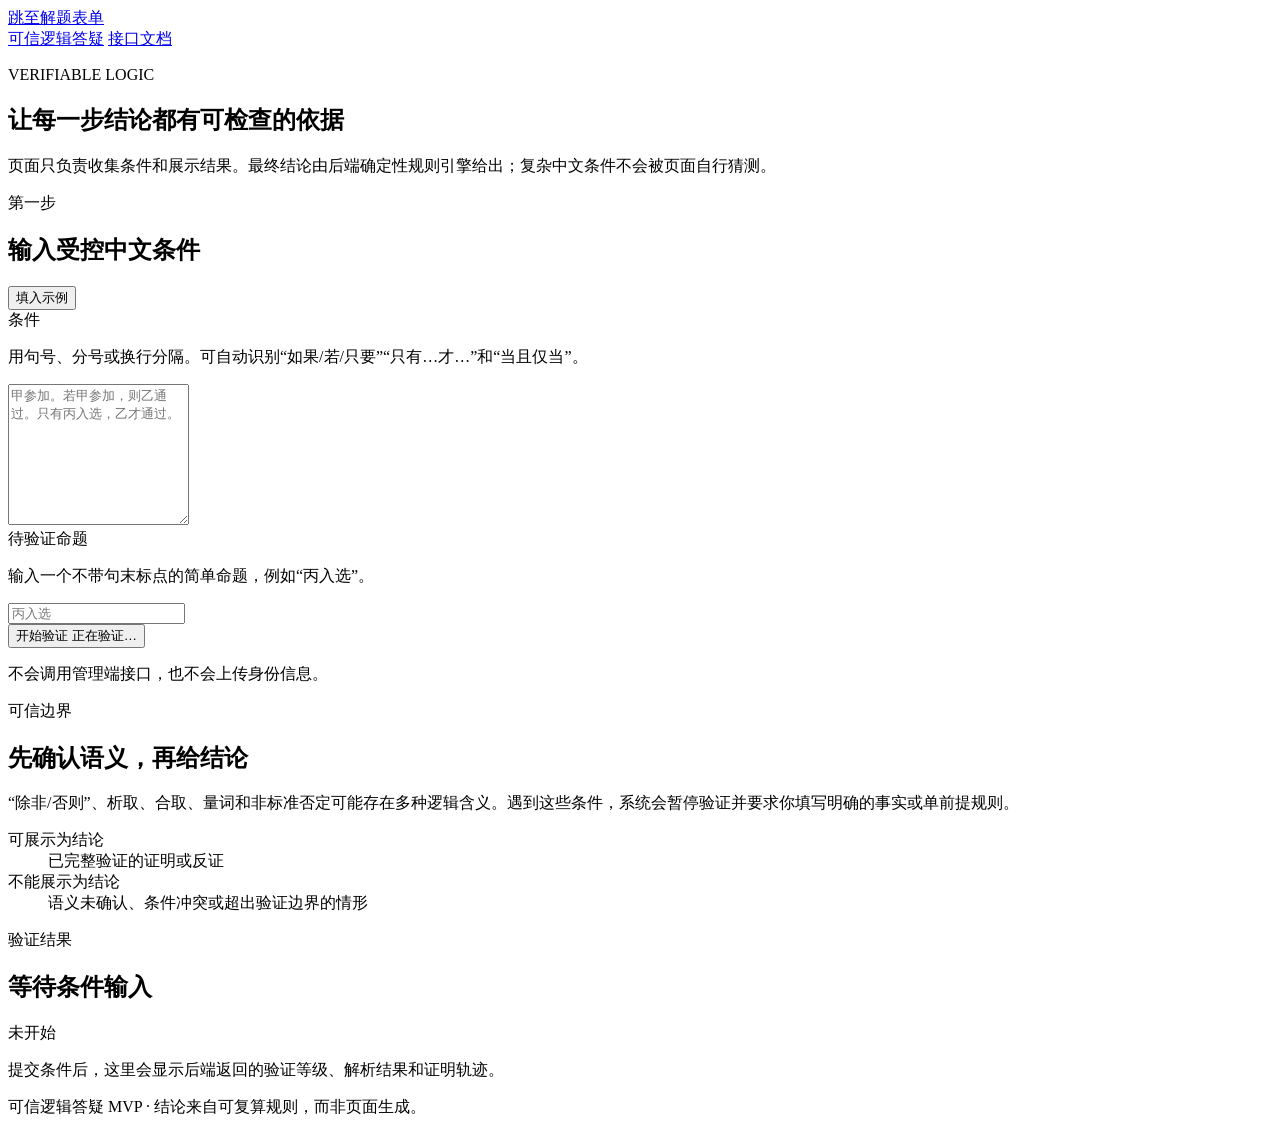
==== src/logic_qa/static/index.html @ 7216a9ab "feat: add verifiable learner interface" ====
<!doctype html>
<html lang="zh-CN">
  <head>
    <meta charset="utf-8" />
    <meta name="viewport" content="width=device-width, initial-scale=1" />
    <meta
      name="description"
      content="使用确定性规则引擎验证受控中文逻辑条件。"
    />
    <title>可信逻辑答疑</title>
    <link rel="stylesheet" href="/assets/app.css" />
    <script src="/assets/app.js" defer></script>
  </head>
  <body>
    <a class="skip-link" href="#solver">跳至解题表单</a>
    <header class="site-header">
      <div class="page-shell header-content">
        <a class="brand" href="/" aria-label="可信逻辑答疑首页">可信逻辑答疑</a>
        <a class="docs-link" href="/docs">接口文档</a>
      </div>
    </header>

    <main class="page-shell page-content">
      <section class="hero" aria-labelledby="page-title">
        <p class="eyebrow">VERIFIABLE LOGIC</p>
        <h1 id="page-title">让每一步结论都有可检查的依据</h1>
        <p class="hero-copy">
          页面只负责收集条件和展示结果。最终结论由后端确定性规则引擎给出；复杂中文条件不会被页面自行猜测。
        </p>
      </section>

      <div class="workspace">
        <article class="panel solver-panel" id="solver" aria-labelledby="solver-title">
          <div class="panel-heading">
            <div>
              <p class="section-kicker">第一步</p>
              <h2 id="solver-title">输入受控中文条件</h2>
            </div>
            <button class="text-button" id="example-button" type="button">
              填入示例
            </button>
          </div>

          <form id="solve-form" novalidate>
            <div class="field">
              <label for="conditions">条件</label>
              <p class="field-help" id="conditions-help">
                用句号、分号或换行分隔。可自动识别“如果/若/只要”“只有…才…”和“当且仅当”。
              </p>
              <textarea
                id="conditions"
                name="conditions"
                rows="9"
                required
                aria-describedby="conditions-help"
                placeholder="甲参加。若甲参加，则乙通过。只有丙入选，乙才通过。"
              ></textarea>
            </div>

            <div class="field">
              <label for="query">待验证命题</label>
              <p class="field-help" id="query-help">
                输入一个不带句末标点的简单命题，例如“丙入选”。
              </p>
              <input
                id="query"
                name="query"
                type="text"
                required
                aria-describedby="query-help"
                placeholder="丙入选"
              />
            </div>

            <p class="form-error" id="form-error" role="alert" hidden></p>
            <div class="form-actions">
              <button class="primary-button" id="solve-button" type="submit">
                <span class="button-label">开始验证</span>
                <span class="button-loading" aria-hidden="true">正在验证…</span>
              </button>
              <p class="privacy-note">不会调用管理端接口，也不会上传身份信息。</p>
            </div>
          </form>
        </article>

        <aside class="trust-card" aria-labelledby="trust-title">
          <p class="section-kicker">可信边界</p>
          <h2 id="trust-title">先确认语义，再给结论</h2>
          <p>
            “除非/否则”、析取、合取、量词和非标准否定可能存在多种逻辑含义。遇到这些条件，系统会暂停验证并要求你填写明确的事实或单前提规则。
          </p>
          <dl class="trust-list">
            <div>
              <dt>可展示为结论</dt>
              <dd>已完整验证的证明或反证</dd>
            </div>
            <div>
              <dt>不能展示为结论</dt>
              <dd>语义未确认、条件冲突或超出验证边界的情形</dd>
            </div>
          </dl>
        </aside>
      </div>

      <section
        class="confirmation-panel panel"
        id="confirmation-panel"
        aria-labelledby="confirmation-title"
        hidden
      >
        <div class="panel-heading">
          <div>
            <p class="section-kicker">需要你的确认</p>
            <h2 id="confirmation-title">将复杂条件转写为结构化信息</h2>
          </div>
          <span class="status-badge pending">尚未验证</span>
        </div>
        <p class="confirmation-intro">
          请只填写你确认过的逻辑含义。每一条事实占一行；规则每行使用“前提 -&gt; 结论”，例如“!甲参加 -&gt; 乙通过”。页面不会替你解释原句。
        </p>
        <form id="confirmation-form" novalidate>
          <div id="confirmation-fields"></div>
          <p class="form-error" id="confirmation-error" role="alert" hidden></p>
          <div class="form-actions">
            <button class="primary-button" id="confirmation-submit" type="submit">
              <span class="button-label">提交确认并重新验证</span>
              <span class="button-loading" aria-hidden="true">正在验证…</span>
            </button>
          </div>
        </form>
      </section>

      <section class="result-panel panel" id="result-panel" aria-labelledby="result-title">
        <div class="panel-heading">
          <div>
            <p class="section-kicker">验证结果</p>
            <h2 id="result-title">等待条件输入</h2>
          </div>
          <span class="status-badge neutral" id="result-badge">未开始</span>
        </div>
        <p class="result-summary" id="result-summary" aria-live="polite">
          提交条件后，这里会显示后端返回的验证等级、解析结果和证明轨迹。
        </p>
        <div class="result-details" id="result-details" hidden></div>
      </section>
    </main>

    <footer class="site-footer">
      <div class="page-shell">
        <p>可信逻辑答疑 MVP · 结论来自可复算规则，而非页面生成。</p>
      </div>
    </footer>
  </body>
</html>
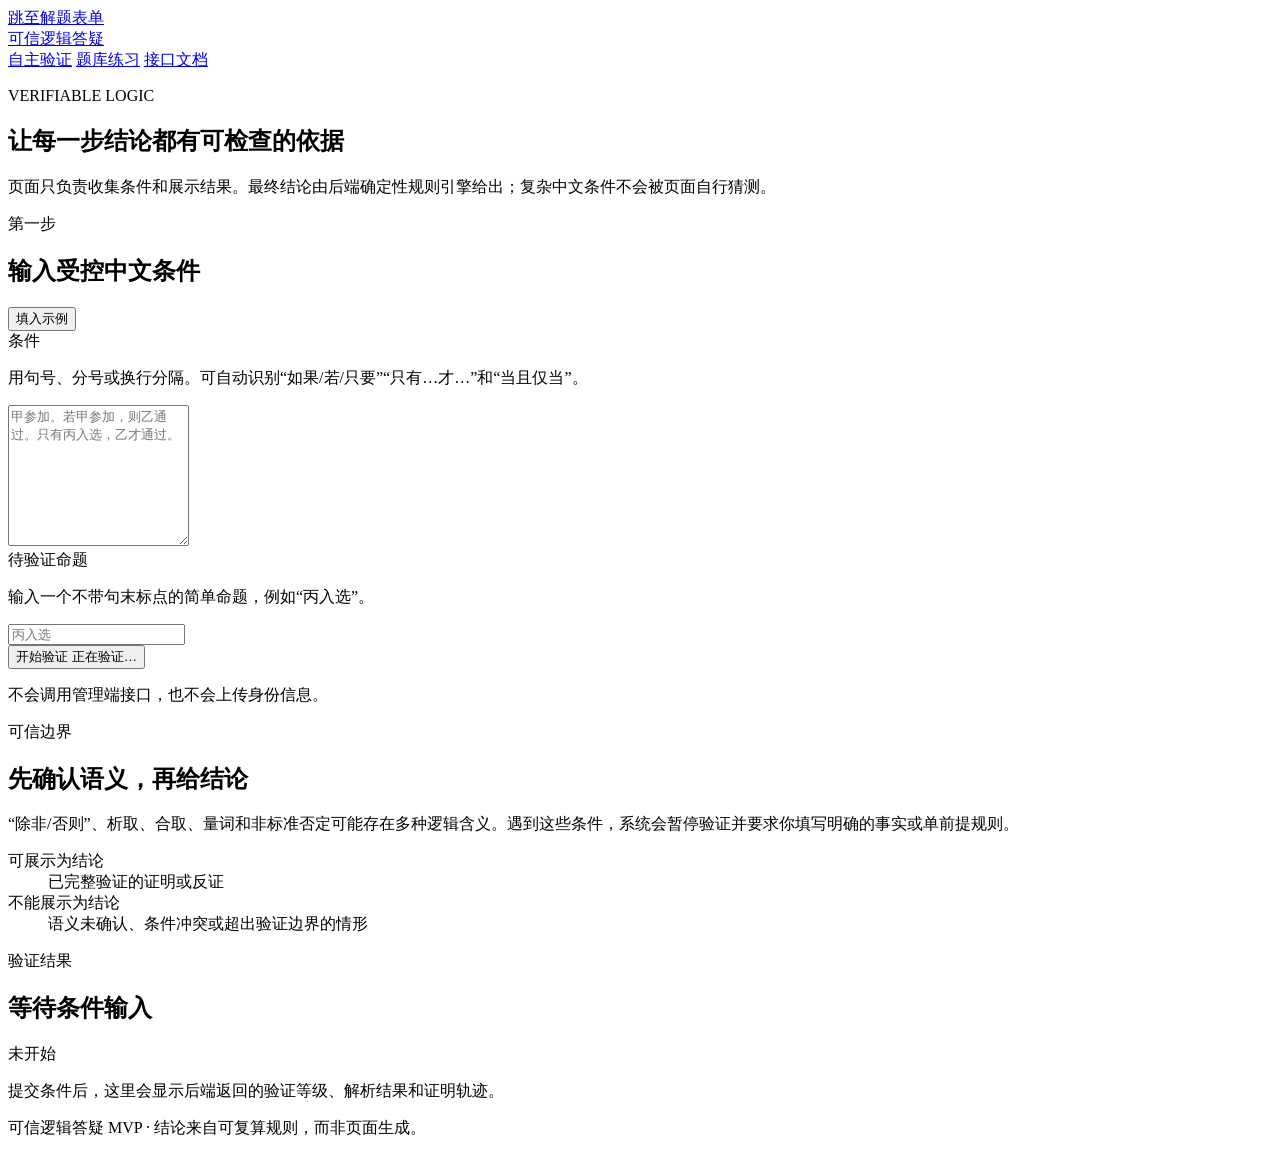
==== commit 6b88c771: "feat: add published question practice entry" ====
--- a/src/logic_qa/static/index.html
+++ b/src/logic_qa/static/index.html
@@ -16,7 +16,11 @@
     <header class="site-header">
       <div class="page-shell header-content">
         <a class="brand" href="/" aria-label="可信逻辑答疑首页">可信逻辑答疑</a>
-        <a class="docs-link" href="/docs">接口文档</a>
+        <nav class="header-nav" aria-label="主导航">
+          <a href="/" aria-current="page">自主验证</a>
+          <a href="/practice">题库练习</a>
+          <a href="/docs">接口文档</a>
+        </nav>
       </div>
     </header>
 
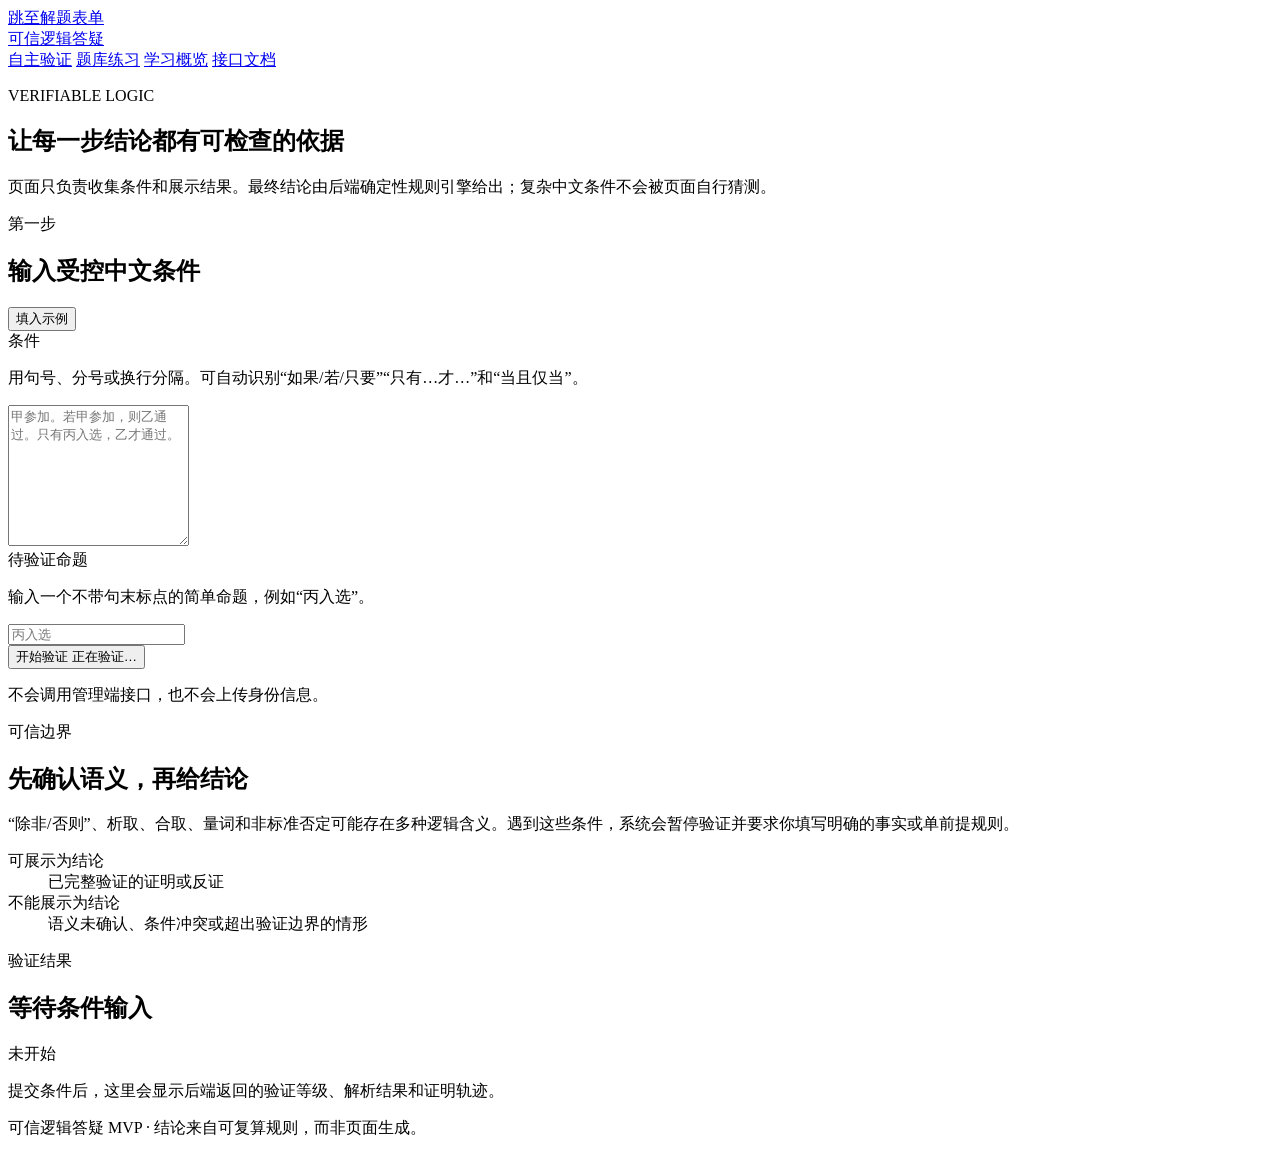
==== commit 961500b9: "feat: add learner progress overview" ====
--- a/src/logic_qa/static/index.html
+++ b/src/logic_qa/static/index.html
@@ -19,6 +19,7 @@
         <nav class="header-nav" aria-label="主导航">
           <a href="/" aria-current="page">自主验证</a>
           <a href="/practice">题库练习</a>
+          <a href="/progress">学习概览</a>
           <a href="/docs">接口文档</a>
         </nav>
       </div>
